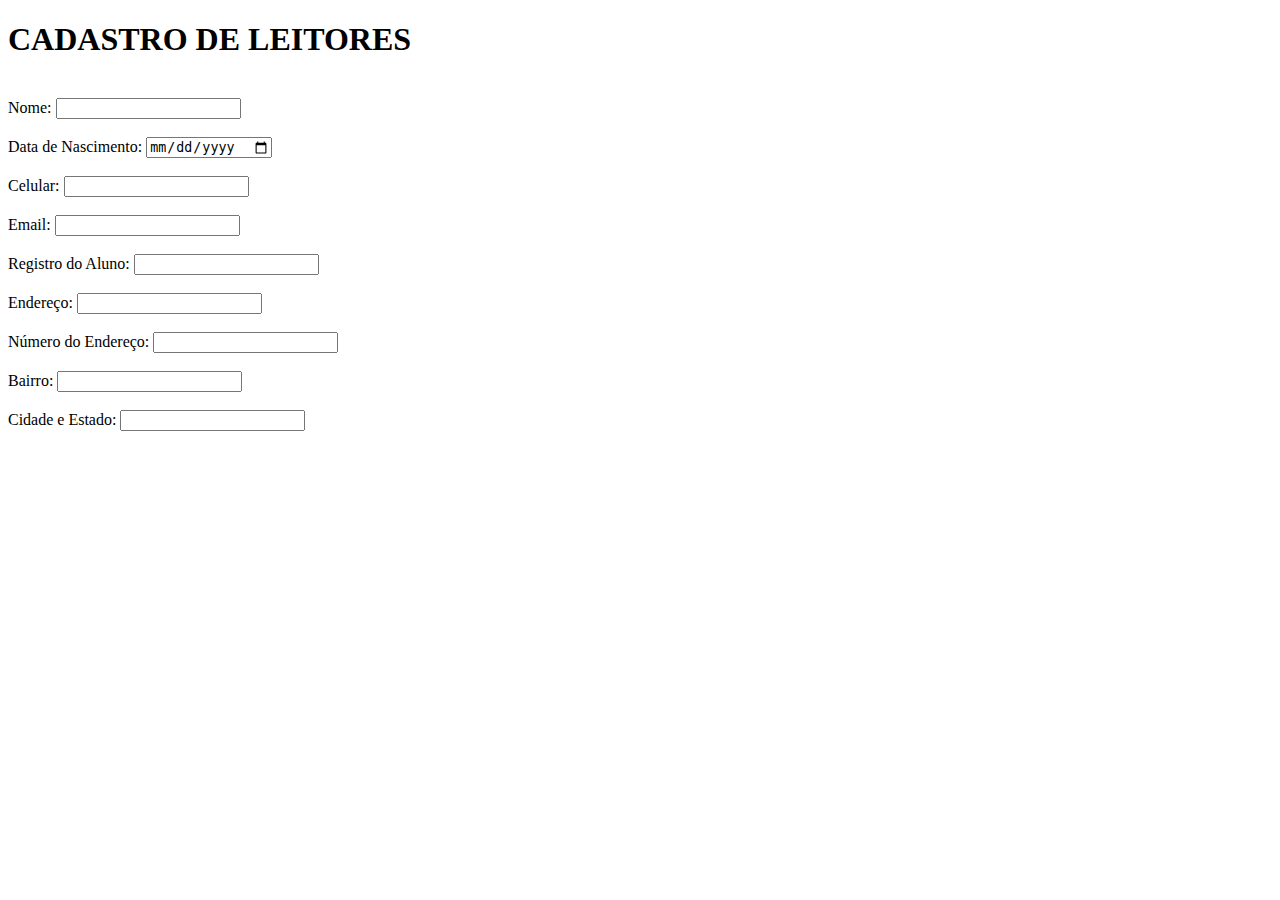
==== form-cadastra-leirores.html @ ba6e4d38 "Add files via upload" ====
<!DOCTYPE html>
<html lang="pt-br">
<head>
    <meta charset="UTF-8">
    <meta name="viewport" content="width=device-width, initial-scale=1.0">
    <title>Cdastra leitores</title>
</head>
<body>
    <h1> CADASTRO DE LEITORES </h1>
    <form ACTION="cadastra-leitores.php" method="post"></form>
    <div><br>
        <label for="nome"> Nome:</label>
        <input type="text" id="nome" nome="nome"/><br>
       </div>

       <div><br>
        <label for="DtNasc"> Data de Nascimento:</label>
        <input type="date" id="DtNasc" nome="DtNasc"/><br>
       </div>

       <div><br>
        <label for="Celular"> Celular:</label>
        <input type="Tel" id="Celular" nome="Celular"/><br>
       </div>

       <div><br>
        <label for="Email"> Email:</label>
        <input type="email" id="Email" nome="Email"/><br>
       </div>

       <div><br>
        <label for="RA"> Registro do Aluno:</label>
        <input type="text" id="RA" nome="Email"/><br>
       </div>

       <div><br>
        <label for="Endereço"> Endereço:</label>
        <input type="text" id="Endereço" nome="Endereço"/><br>
       </div>

       <div><br>
        <label for="Num_End"> Número do Endereço:</label>
        <input type="number" id="Num_End" nome="Num_End"/><br>
       </div>

       <div><br>
        <label for="Bairro"> Bairro:</label>
        <input type="text" id="Bairro" nome="Bairro"/><br>
       </div>

       <div><br>
        <label for="Cidade"> Cidade e Estado:</label>
        <input type="text" id="Cidade" nome="Cidade"/><br>
       </div>







</body>
</html>
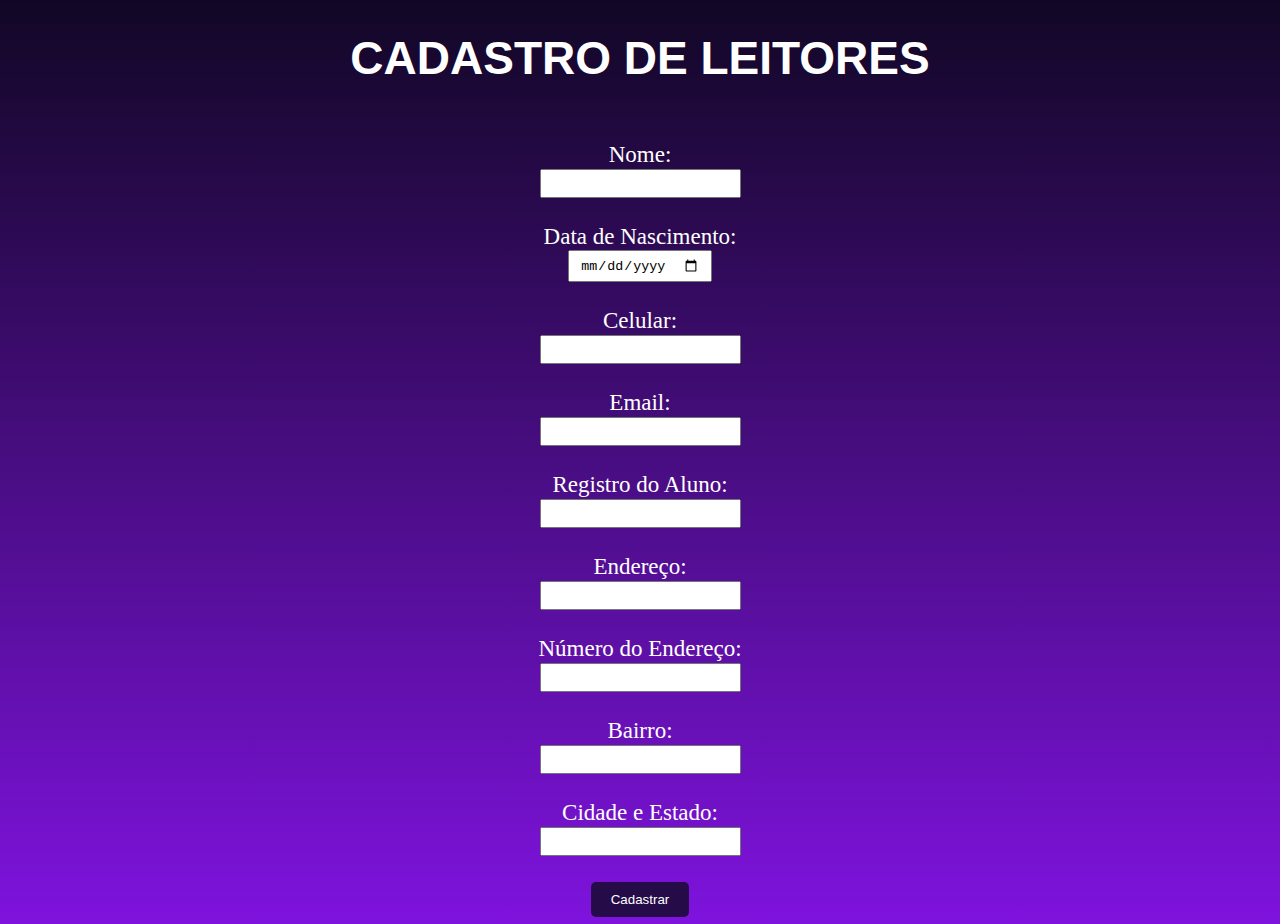
==== commit 420f6944: "Add files via upload" ====
--- a/form-cadastra-leirores.html
+++ b/form-cadastra-leirores.html
@@ -4,54 +4,61 @@
     <meta charset="UTF-8">
     <meta name="viewport" content="width=device-width, initial-scale=1.0">
     <title>Cdastra leitores</title>
+    <link rel="stylesheet" href="style.css">
 </head>
 <body>
     <h1> CADASTRO DE LEITORES </h1>
-    <form ACTION="cadastra-leitores.php" method="post"></form>
+    <form ACTION="cadastra-leitores.php" method="post">
     <div><br>
-        <label for="nome"> Nome:</label>
-        <input type="text" id="nome" nome="nome"/><br>
+        <label for="nome"> Nome:</label><br>
+        <input type="text" id="nome" name="nome"/><br>
        </div>
 
        <div><br>
-        <label for="DtNasc"> Data de Nascimento:</label>
-        <input type="date" id="DtNasc" nome="DtNasc"/><br>
+        <label for="DtNasc"> Data de Nascimento:</label><br>
+        <input type="date" id="DtNasc" name="DtNasc"/><br>
        </div>
 
        <div><br>
-        <label for="Celular"> Celular:</label>
-        <input type="Tel" id="Celular" nome="Celular"/><br>
+        <label for="Celular"> Celular:</label><br>
+        <input type="Tel" id="Celular" name="Celular"/><br>
        </div>
 
        <div><br>
-        <label for="Email"> Email:</label>
-        <input type="email" id="Email" nome="Email"/><br>
+        <label for="Email"> Email:</label><br>
+        <input type="email" id="Email" name="Email"/><br>
        </div>
 
        <div><br>
-        <label for="RA"> Registro do Aluno:</label>
-        <input type="text" id="RA" nome="Email"/><br>
+        <label for="RA"> Registro do Aluno:</label><br>
+        <input type="text" id="RA" name="RA"/><br>
        </div>
 
        <div><br>
-        <label for="Endereço"> Endereço:</label>
-        <input type="text" id="Endereço" nome="Endereço"/><br>
+        <label for="Endereço"> Endereço:</label><br>
+        <input type="text" id="Endereço" name="Endereço"/><br>
        </div>
 
        <div><br>
-        <label for="Num_End"> Número do Endereço:</label>
-        <input type="number" id="Num_End" nome="Num_End"/><br>
+        <label for="Num_End"> Número do Endereço:</label><br>
+        <input type="number" id="Num_End" name="Num_End"/><br>
        </div>
 
        <div><br>
-        <label for="Bairro"> Bairro:</label>
-        <input type="text" id="Bairro" nome="Bairro"/><br>
+        <label for="Bairro"> Bairro:</label><br>
+        <input type="text" id="Bairro" name="Bairro"/><br>
        </div>
 
        <div><br>
-        <label for="Cidade"> Cidade e Estado:</label>
-        <input type="text" id="Cidade" nome="Cidade"/><br>
+        <label for="Cidade"> Cidade e Estado:</label><br>
+        <input type="text" id="Cidade" name="Cidade"/><br>
        </div>
+
+      <div><br>
+        <button type="submit"> Cadastrar </button>
+      </div>
+    </form>
+
 
 
 
--- a/style.css
+++ b/style.css
@@ -0,0 +1,24 @@
+ body{
+    text-align: center;
+    background: linear-gradient( #110725, #7f13de);
+    font-size: 23px; 
+    width: auto;
+}
+button {
+    background-color: #250b48; 
+    color: white; 
+    padding: 10px 20px; 
+    border: none;
+    border-radius: 5px; 
+    cursor: pointer; 
+}
+h1 {
+    font-family: Roboto, sans-serif; 
+    color: #ffffff;
+}
+input {
+    padding: 5px 10px; 
+}
+label {
+    color: #ffffff;
+}